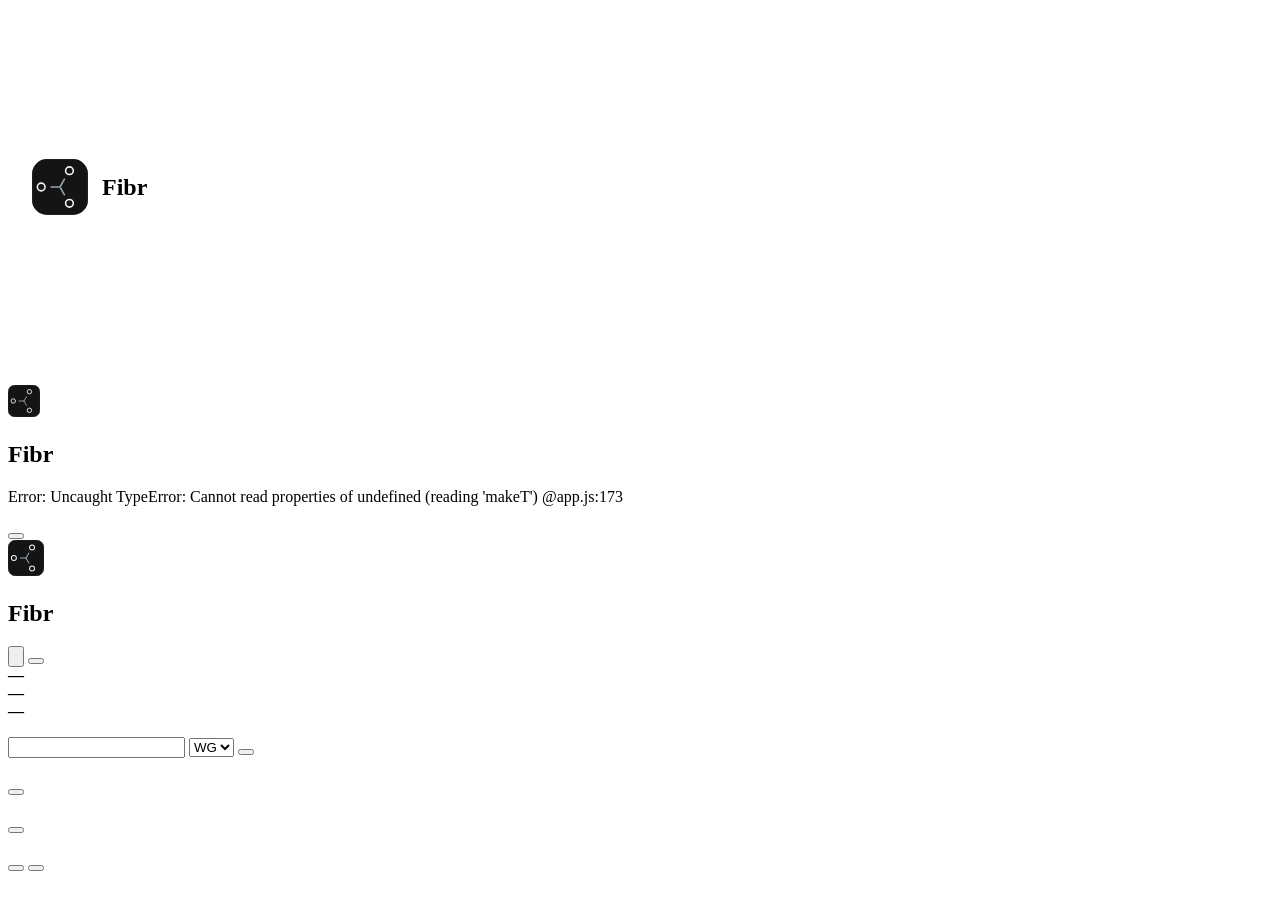
==== cabinet/index.html @ 224e52ee "web ui: design pass for admin, cabinet and mini app - cabinet: fix boot crash — index.html had id="e" ====
<!DOCTYPE html>
<html lang="ru">
<head>
  <meta charset="utf-8">
  <meta name="viewport" content="width=device-width, initial-scale=1">
  <title>Fibr — личный кабинет</title>
  <link rel="icon" type="image/svg+xml" href="favicon.svg">
  <link rel="alternate icon" href="favicon.ico">
  <link rel="apple-touch-icon" href="apple-touch-icon.png">
  <link rel="preconnect" href="https://fonts.googleapis.com">
  <link rel="preconnect" href="https://fonts.gstatic.com" crossorigin>
  <link href="https://fonts.googleapis.com/css2?family=Inter:wght@400;500;600;700;800&display=swap" rel="stylesheet">
  <link rel="stylesheet" href="/shared/tokens.css">
  <link rel="stylesheet" href="/shared/user.css">
  <link rel="stylesheet" href="style.css">
</head>
<body>
  <main class="wrap">
    <!-- login: Telegram Login Widget -->
    <section id="login-view" class="card login-card">
      <div class="brand-badge">
        <img class="brand-logo-large" src="favicon.svg" alt="Fibr" width="48" height="48">
        <div>
          <h1>Fibr</h1>
          <p class="muted" id="login-hint"></p>
        </div>
      </div>
      <div id="tg-widget"></div>
      <p class="faint login-foot" id="login-foot"></p>
    </section>

    <!-- error state -->
    <section id="error-view" class="card hidden">
      <div class="brand-title">
        <img class="brand-logo" src="favicon.svg" alt="Fibr" width="32" height="32">
        <h2>Fibr</h2>
      </div>
      <p id="error-text" class="muted"></p>
      <button class="btn btn--tertiary btn--small" id="back"></button>
    </section>

    <!-- app (same layout as the Mini App) -->
    <section id="app-view" class="hidden">
      <header class="head">
        <div class="brand-title">
          <img class="brand-logo" src="favicon.svg" alt="Fibr" width="36" height="36">
          <div>
            <h1>Fibr</h1>
            <p class="muted" id="greeting"></p>
          </div>
        </div>
        <div class="head-actions">
          <button class="btn btn--tertiary btn--small btn--icon" data-theme-toggle title="Theme"><svg class="theme-ico" viewBox="0 0 24 24" fill="none" stroke="currentColor" stroke-width="2" stroke-linecap="round" stroke-linejoin="round" aria-hidden="true"><g class="sun"><circle cx="12" cy="12" r="4"/><path d="M12 2v2M12 20v2M4.9 4.9l1.4 1.4M17.7 17.7l1.4 1.4M2 12h2M20 12h2M4.9 19.1l1.4-1.4M17.7 6.3l1.4-1.4"/></g><path class="moon" d="M20 14.5A8 8 0 0 1 9.5 4a8 8 0 1 0 10.5 10.5Z"/></svg></button>
          <button class="btn btn--ghost btn--small" id="logout"></button>
        </div>
      </header>

      <div class="card summary">
        <div class="summary-row">
          <div><span class="muted" id="lbl-devices"></span><b id="sum-devices">—</b></div>
          <div><span class="muted" id="lbl-online"></span><b id="sum-online">—</b></div>
          <div><span class="muted" id="lbl-traffic"></span><b id="sum-traffic">—</b></div>
        </div>
        <p class="muted sum-expiry" id="sum-expiry"></p>
      </div>

      <p class="muted sec-hint" id="devices-hint"></p>

      <div class="add-row">
        <input class="input" id="new-name" maxlength="32">
        <select class="input input--proto" id="new-proto" title="Protocol">
          <option value="wg">WG</option>
        </select>
        <button class="btn" id="add-device"></button>
      </div>

      <div id="devices"></div>

      <!-- reseller section: visible only to admins/superadmins -->
      <section id="users-view" class="hidden">
        <div class="sec-head">
          <div>
            <h2 id="users-title"></h2>
            <p class="muted" id="users-hint"></p>
          </div>
          <button class="btn btn--tertiary btn--small" id="invite-create"></button>
        </div>
        <div id="users"></div>
      </section>

      <!-- referral section: every account (docs/referrals.md) -->
      <section id="ref-view" class="hidden">
        <div class="sec-head">
          <div>
            <h2 id="ref-title"></h2>
            <p class="muted" id="ref-hint"></p>
          </div>
          <button class="btn btn--tertiary btn--small" id="ref-copy"></button>
        </div>
        <div id="ref-body"></div>
      </section>

      <!-- app key section: server login for the Fibr mobile app -->
      <section id="key-view" class="hidden">
        <div class="sec-head">
          <div>
            <h2 id="key-title"></h2>
            <p class="muted" id="key-hint"></p>
          </div>
        </div>
        <div class="card key-card">
          <div class="key-row">
            <span class="pill pill--off" id="key-status"></span>
            <span class="key-actions">
              <button class="btn btn--tertiary btn--small hidden" id="key-revoke"></button>
              <button class="btn btn--small" id="key-create"></button>
            </span>
          </div>
        </div>
      </section>

      <p class="muted foot-hint" id="foot-hint"></p>
    </section>
  </main>

  <div class="modal-backdrop hidden" id="modal">
    <div class="modal" id="modal-body"></div>
  </div>

  <script src="/shared/app.js"></script>
  <script src="app.js"></script>
</body>
</html>
---- cabinet/style.css ----
/* Fibr web cabinet — tokens/components in /shared/tokens.css, the layout
 * shared with the Mini App in /shared/user.css. Login screen lives here. */

.login-card {
  margin-top: 14vh;
  display: flex;
  flex-direction: column;
  gap: 18px;
  padding: 28px 24px;
}

.brand-badge {
  display: flex;
  align-items: center;
  gap: 14px;
}

.brand-logo-large {
  width: 56px;
  height: 56px;
  border-radius: 15px;
  flex-shrink: 0;
  box-shadow: 0 0 0 1px var(--hairline), 0 6px 18px rgba(0, 0, 0, 0.3);
}

.login-card h1 {
  font-size: 24px;
  font-weight: 800;
}

.login-card .brand-badge p {
  margin-top: 4px;
  font-size: 14px;
  line-height: 1.5;
}

#tg-widget {
  min-height: 44px;
  width: 100%;
  display: flex;
  justify-content: center;
  padding: 16px;
  border-radius: var(--r-lg);
  background: var(--surface-2);
}

.login-foot {
  font-size: 12px;
  line-height: 1.5;
  text-align: center;
}

@media (max-width: 480px) {
  .login-card {
    margin-top: 8vh;
    padding: 22px 18px;
  }

  .brand-badge {
    flex-direction: column;
    align-items: flex-start;
  }
}
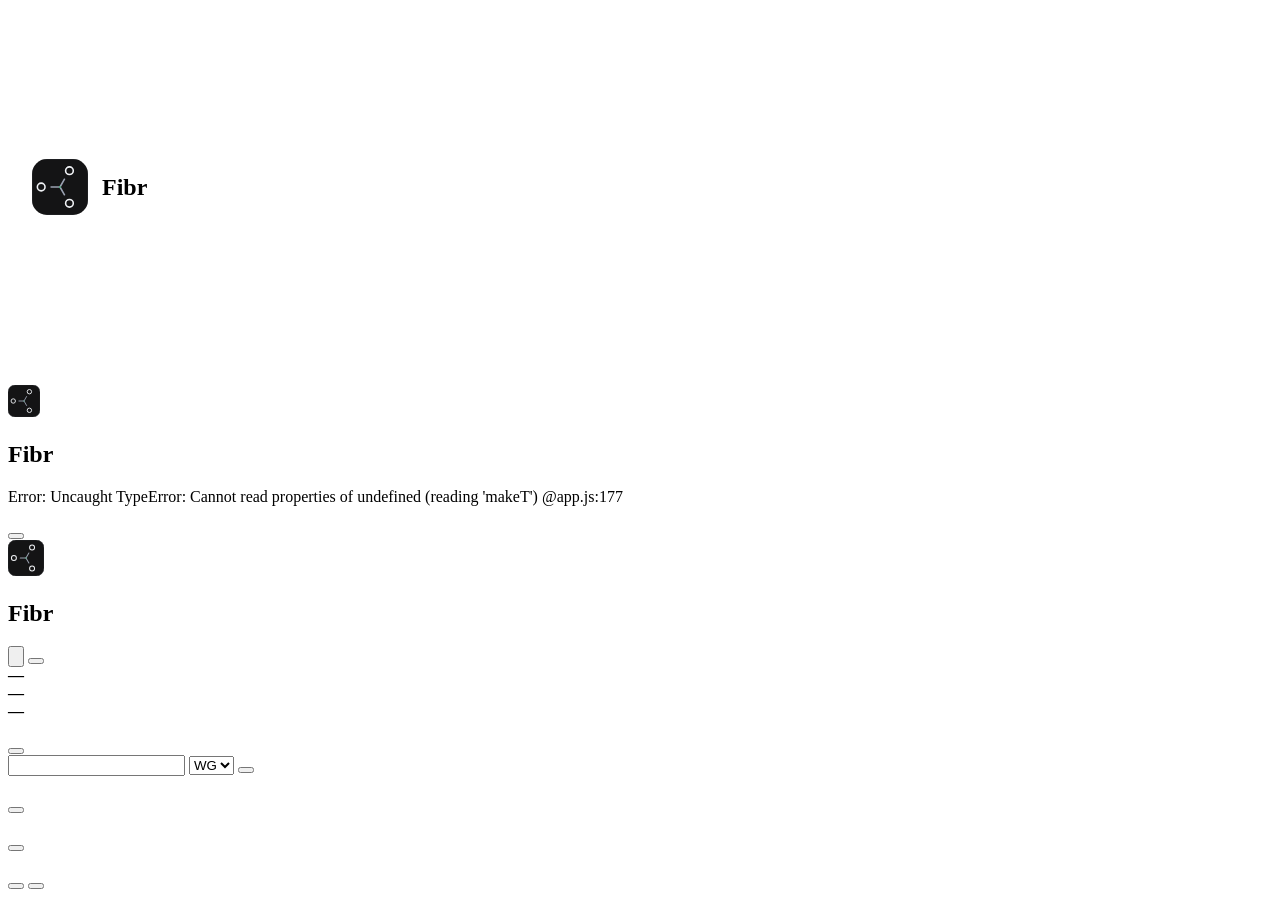
==== commit c3e7dfe0: ""How to connect" guide everywhere; invite links go to the web cabinet - guide (file / AmneziaVPN / Q" ====
--- a/cabinet/index.html
+++ b/cabinet/index.html
@@ -65,6 +65,7 @@
       </div>
 
       <p class="muted sec-hint" id="devices-hint"></p>
+      <button class="btn btn--small guide-btn" id="guide-open"></button>
 
       <div class="add-row">
         <input class="input" id="new-name" maxlength="32">
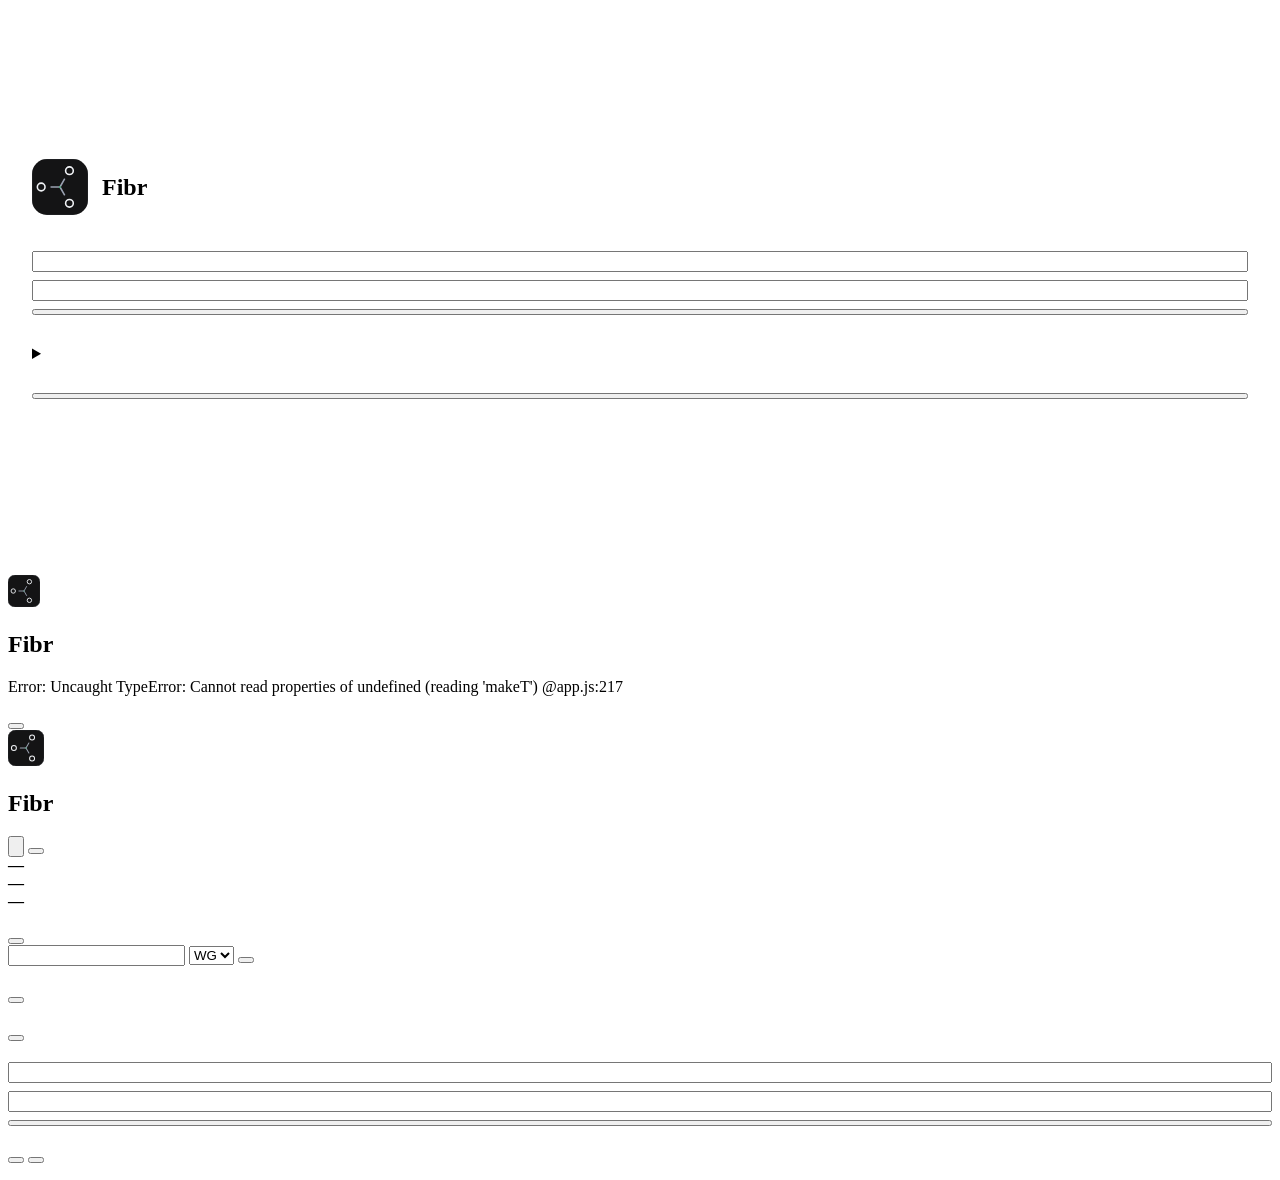
==== commit ae8da563: "web cabinet as the main door (invite -> account, login code, own login+password); VLESS on by defaul" ====
--- a/cabinet/index.html
+++ b/cabinet/index.html
@@ -25,7 +25,23 @@
           <p class="muted" id="login-hint"></p>
         </div>
       </div>
-      <div id="tg-widget"></div>
+      <!-- main door: own login + password -->
+      <form id="pw-form" style="margin-top:12px;display:flex;flex-direction:column;gap:8px">
+        <input class="input" id="pw-login" autocomplete="username" autocapitalize="off" spellcheck="false">
+        <input class="input" id="pw-pass" type="password" autocomplete="current-password">
+        <button class="btn" id="pw-go" type="submit"></button>
+      </form>
+      <!-- personal code / login link / invite link (no Telegram) -->
+      <details class="guide-sec" style="margin-top:12px">
+        <summary id="code-toggle"></summary>
+        <div class="add-row" style="margin:0 12px 12px">
+          <input class="input" id="login-link" autocomplete="off" spellcheck="false">
+          <button class="btn" id="login-go"></button>
+        </div>
+      </details>
+      <!-- optional: Telegram Login Widget (needs /setdomain in @BotFather) -->
+      <button class="btn btn--tertiary btn--small" id="tg-toggle" style="margin-top:12px"></button>
+      <div id="tg-widget" class="hidden" style="margin-top:12px"></div>
       <p class="faint login-foot" id="login-foot"></p>
     </section>
 
@@ -102,6 +118,22 @@
       </section>
 
       <!-- app key section: server login for the Fibr mobile app -->
+      <section id="pw-view" class="hidden">
+        <div class="sec-head">
+          <div>
+            <h2 id="pw-title"></h2>
+            <p class="muted" id="pw-hint"></p>
+          </div>
+        </div>
+        <div class="card key-card">
+          <form id="pw-set" style="display:flex;flex-direction:column;gap:8px">
+            <input class="input" id="pw-new-login" autocomplete="username" autocapitalize="off" spellcheck="false">
+            <input class="input" id="pw-new-pass" type="password" autocomplete="new-password">
+            <button class="btn btn--small" id="pw-save" type="submit"></button>
+          </form>
+        </div>
+      </section>
+
       <section id="key-view" class="hidden">
         <div class="sec-head">
           <div>
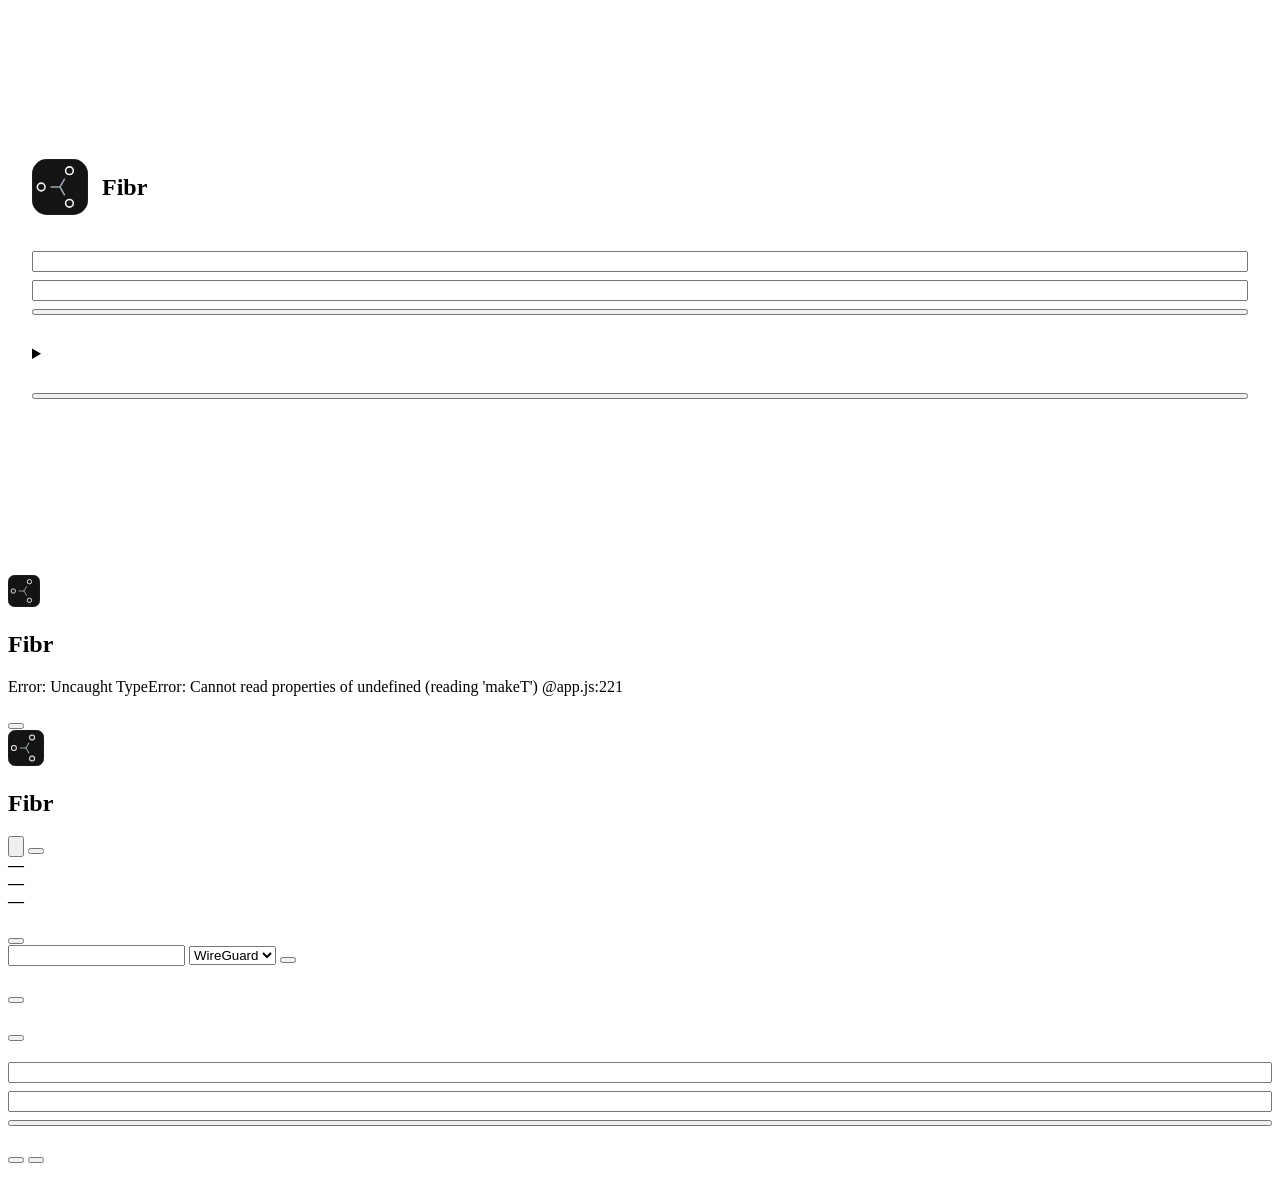
==== commit 9c867f4e: "miniapp+cabinet: protocol picker always lists WireGuard and VLESS with plain-language labels; VLESS " ====
--- a/cabinet/index.html
+++ b/cabinet/index.html
@@ -86,7 +86,8 @@
       <div class="add-row">
         <input class="input" id="new-name" maxlength="32">
         <select class="input input--proto" id="new-proto" title="Protocol">
-          <option value="wg">WG</option>
+          <option value="wg">WireGuard</option>
+          <option value="xray">VLESS</option>
         </select>
         <button class="btn" id="add-device"></button>
       </div>
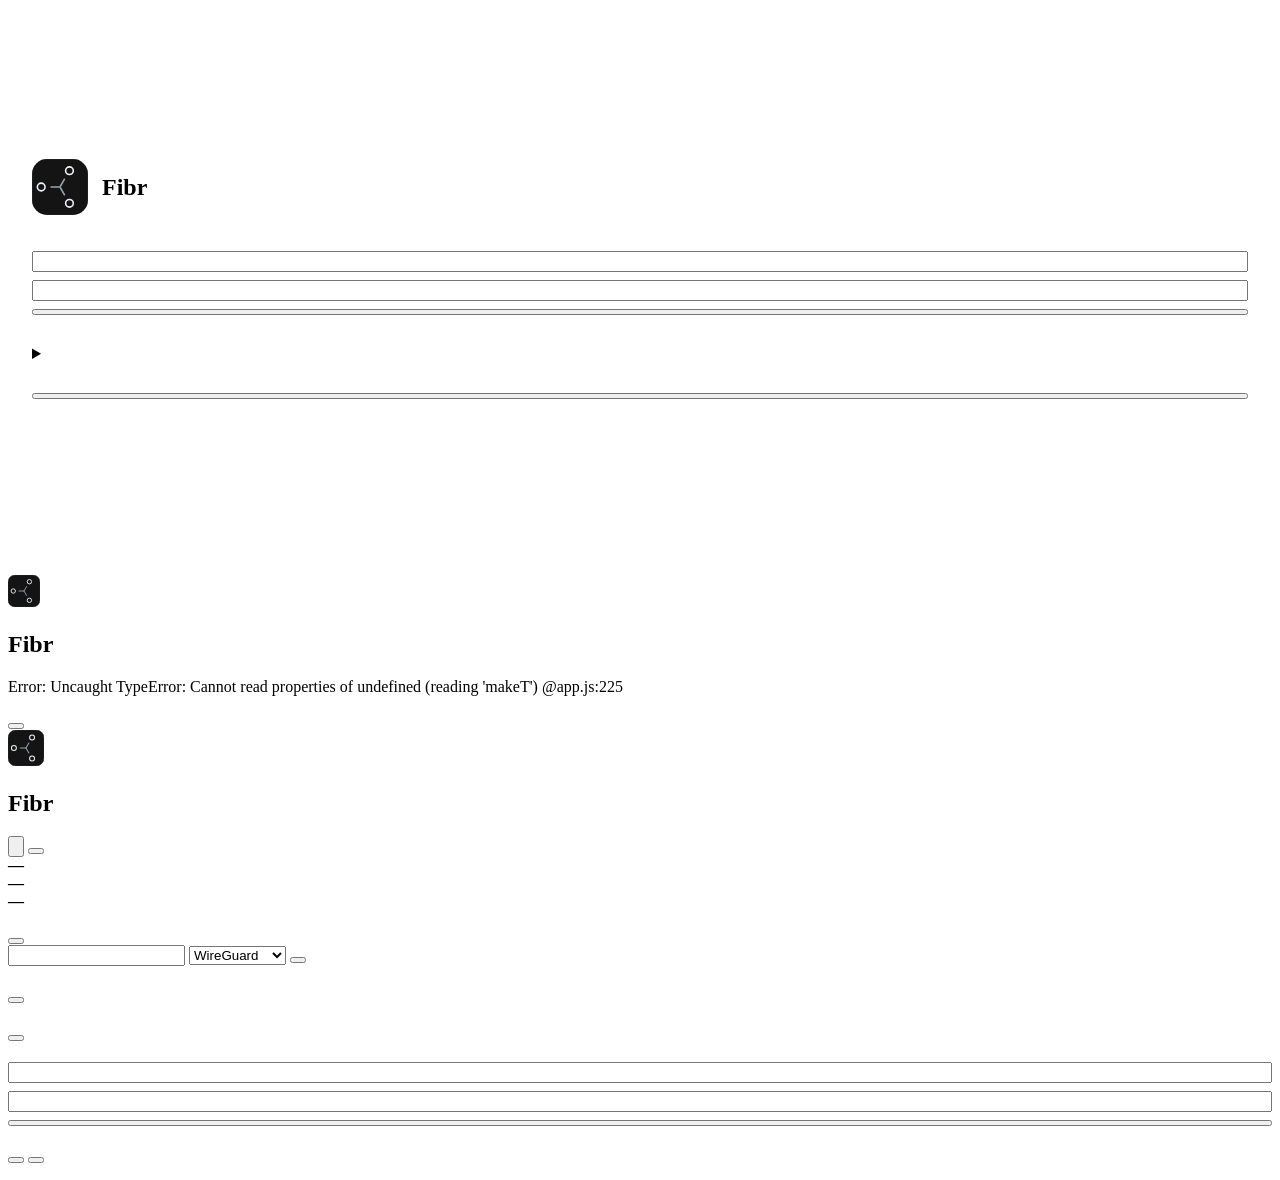
==== commit 45cebadf: "AmneziaWG as a third per-device protocol (second tunnel awg0 :51821/udp, 10.9.0.0/24) - config: FIBR" ====
--- a/cabinet/index.html
+++ b/cabinet/index.html
@@ -88,6 +88,7 @@
         <select class="input input--proto" id="new-proto" title="Protocol">
           <option value="wg">WireGuard</option>
           <option value="xray">VLESS</option>
+          <option value="awg">AmneziaWG</option>
         </select>
         <button class="btn" id="add-device"></button>
       </div>
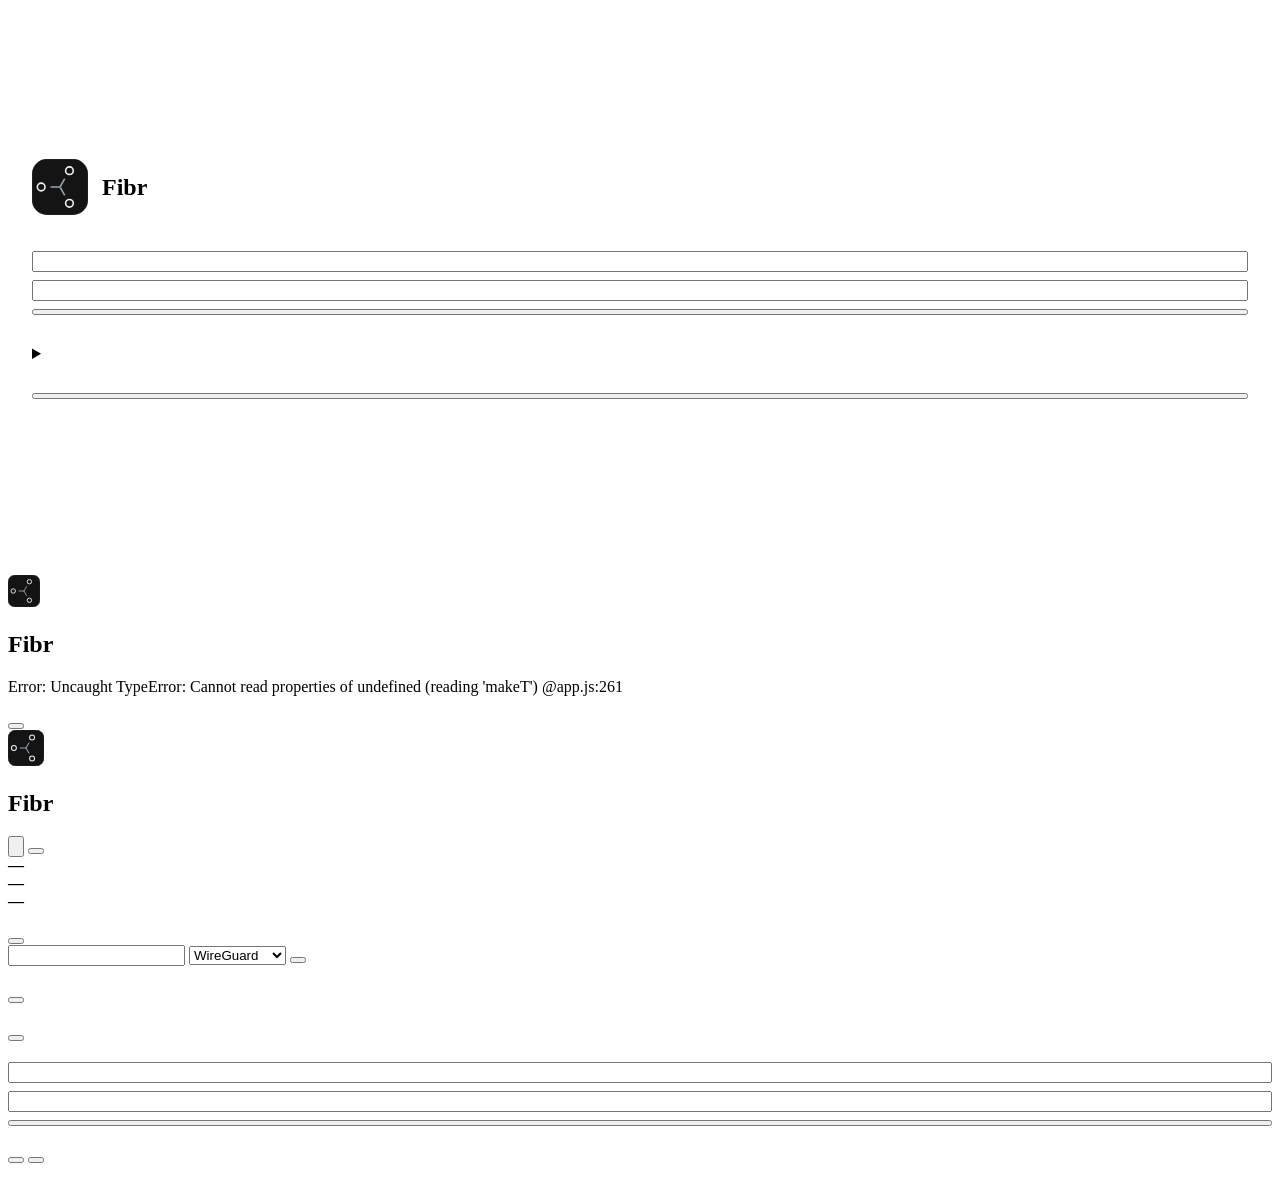
==== commit a4a63bf5: "dns+games integration: resolver wired in, per-device profiles + parental schedule + personal allowli" ====
--- a/cabinet/index.html
+++ b/cabinet/index.html
@@ -94,6 +94,7 @@
       </div>
 
       <div id="devices"></div>
+      <div id="games-section"></div>
 
       <!-- reseller section: visible only to admins/superadmins -->
       <section id="users-view" class="hidden">
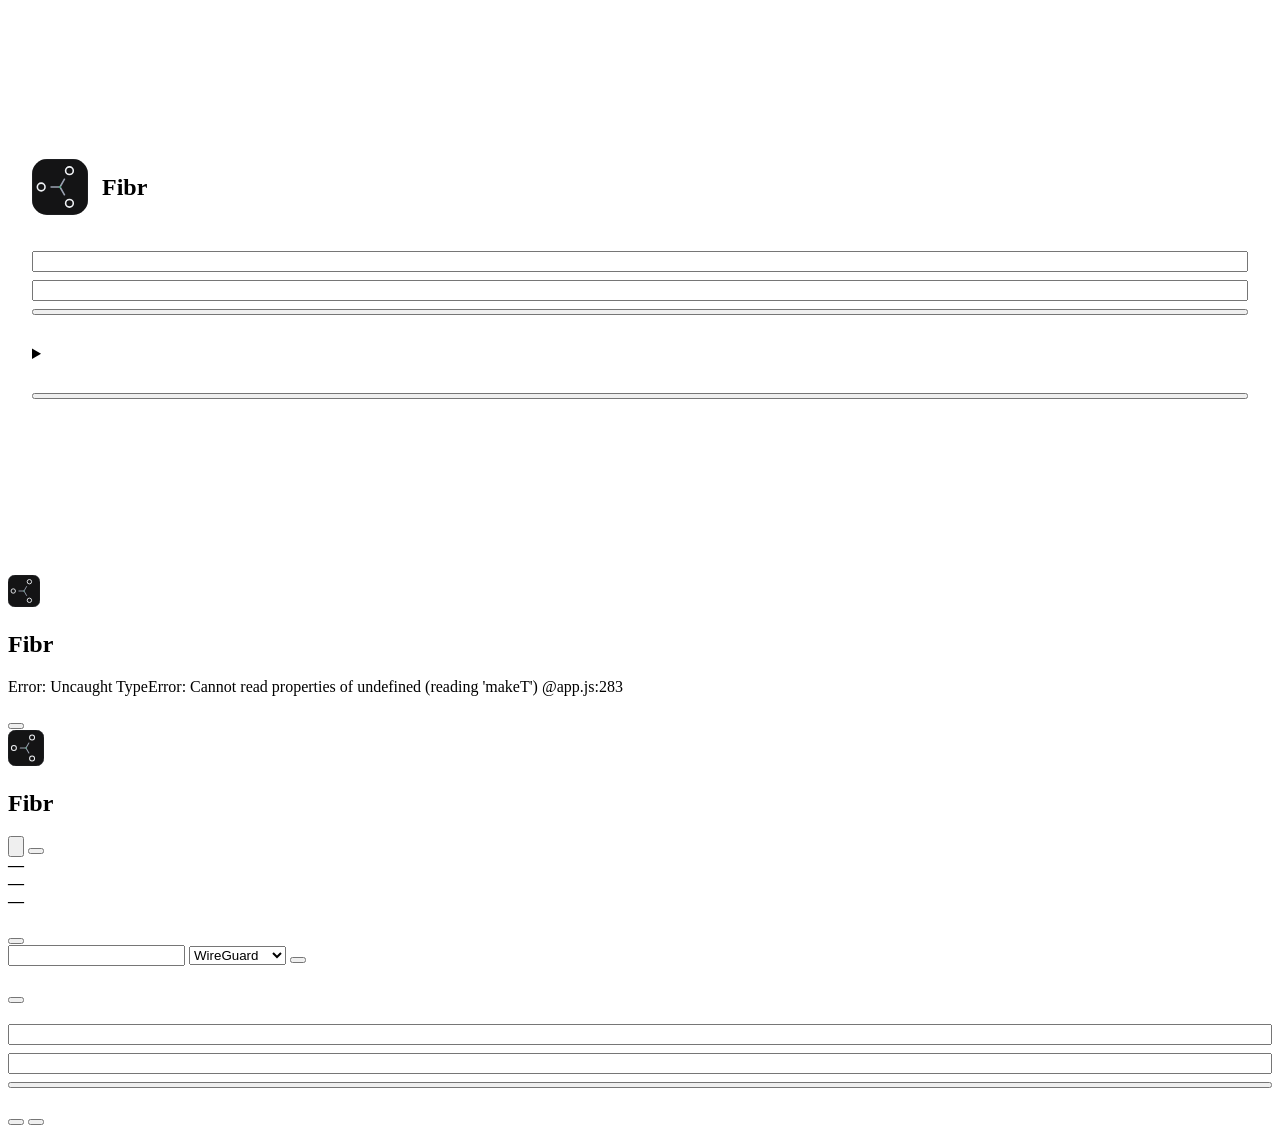
==== commit e12d3af5: "cabinet: referral section shows two share links — the site link first, t.me second, each with its ow" ====
--- a/cabinet/index.html
+++ b/cabinet/index.html
@@ -115,7 +115,6 @@
             <h2 id="ref-title"></h2>
             <p class="muted" id="ref-hint"></p>
           </div>
-          <button class="btn btn--tertiary btn--small" id="ref-copy"></button>
         </div>
         <div id="ref-body"></div>
       </section>
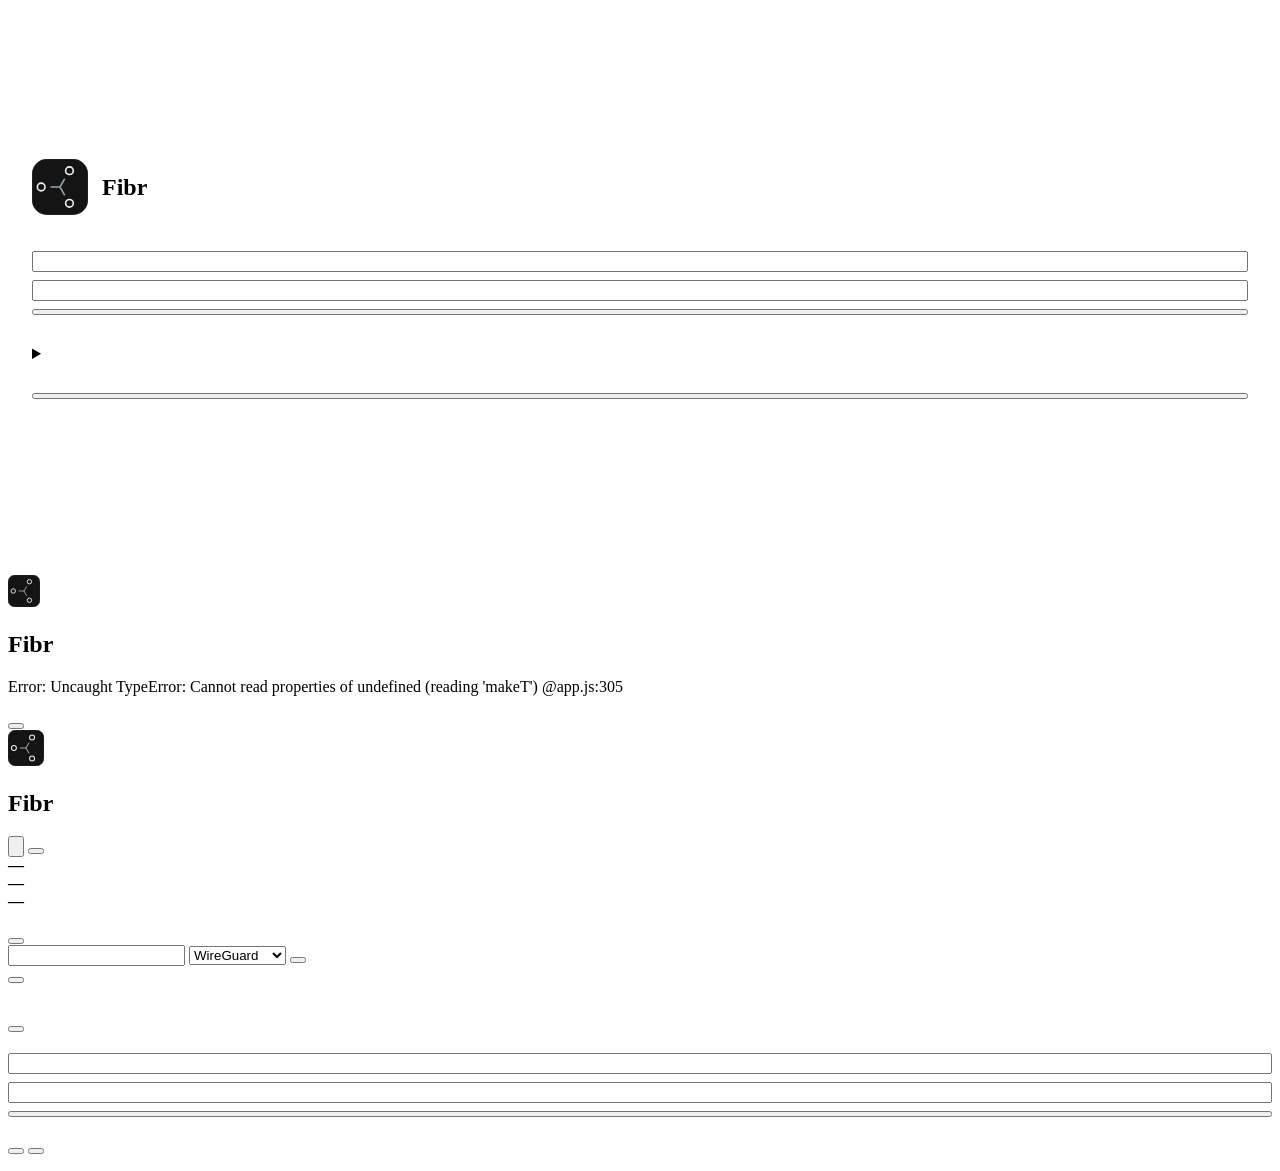
==== commit fb15209c: "game mode: per-device gaming modal with all games checked by default, remove bottom section; TV inst" ====
--- a/cabinet/index.html
+++ b/cabinet/index.html
@@ -92,9 +92,9 @@
         </select>
         <button class="btn" id="add-device"></button>
       </div>
+      <button class="btn btn--secondary btn--small" id="tv-connect" style="margin:8px 0 12px"></button>
 
       <div id="devices"></div>
-      <div id="games-section"></div>
 
       <!-- reseller section: visible only to admins/superadmins -->
       <section id="users-view" class="hidden">
